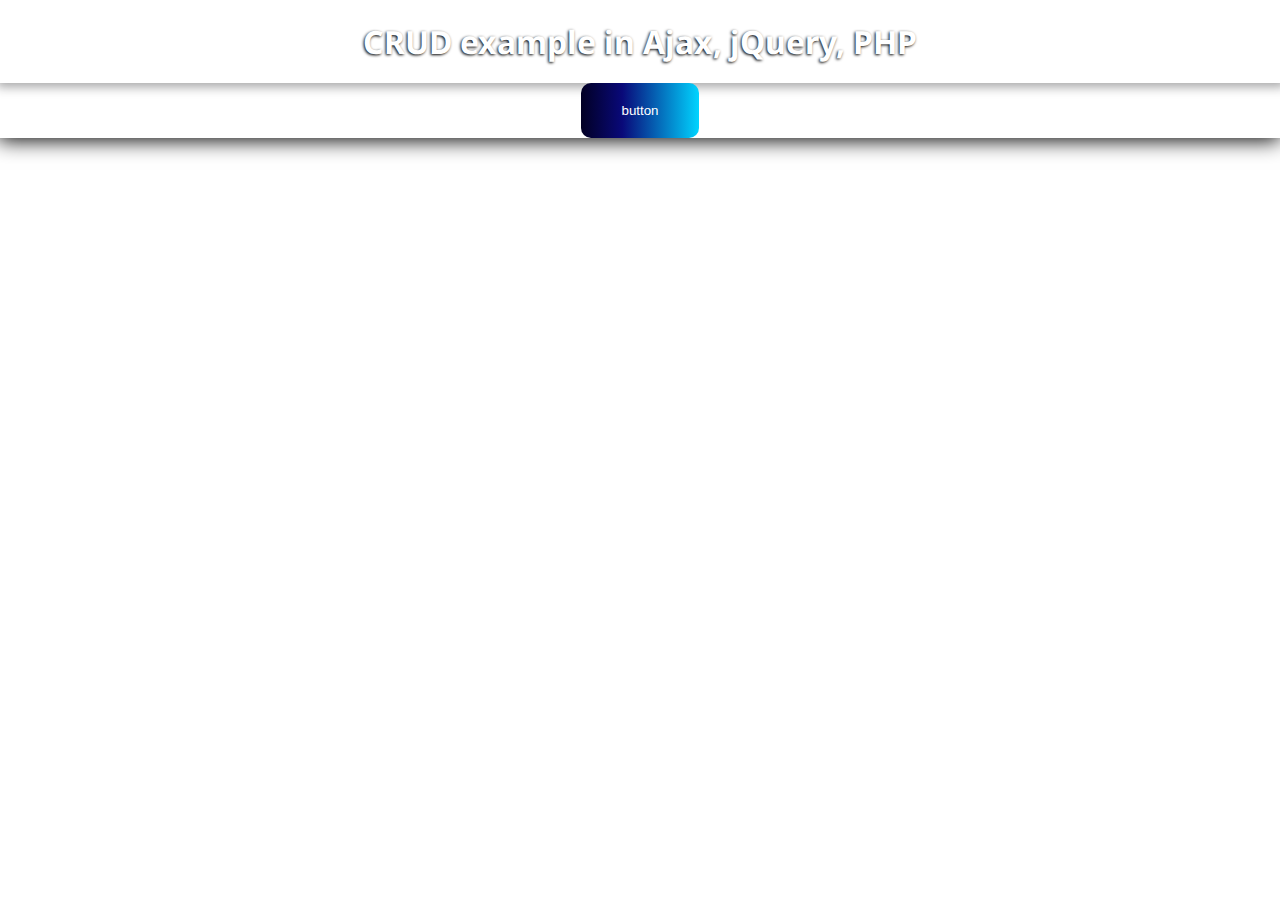
==== prototype-1/index.html @ 66a6d961 "prototype-1" ====
<!DOCTYPE html>
<html>

<head>
  <meta charset="utf-8">
  <meta name="viewport" content="width=device-width, initial-scale=1.0">
  <title>CRUD-APP</title>
  <link rel="stylesheet" href="style.css">
  <link href="https://fonts.googleapis.com/css?family=Droid+Sans" rel="stylesheet">
</head>

<body>
  <header>
    <h1 class="heading">CRUD example in Ajax, jQuery, PHP</h1>
    <div class="arrow">
      <center><button class="downArrow"> button</button></center>
    </div>
  </header>
  <div class="add-form">
    <h2 class="addForm-head">Add-Form</h2>
    <img src="./images/close.png" alt="" class="close">
    <label>Name</label>
    <input type="text" name="" value="" class="studentName"><br>
    <label>Father's name</label>
    <input type="text" name="" value="" class="studentFname"><br>
    <label>Rollno</label>
    <input type="text" name="" value="" class="studentRollno"><br>
    <label>Degree</label>
    <input type="text" name="" value="" class="studentDegree"><br>
    <label>Branch</label>
    <input type="text" name="" value="" class="studentBranch"><br>
    <input type="submit" name="" value="Add student" class="submit-student">
  </div>
  <ul class="studentsList">
    <h2 class="stdname"></h2>
    <h3 class="stdFname"></h3>
    <h4 class="stdrollno"></h4>
    <h5 class="stddegree"></h5>
    <h6 class="stdbranch"></h6>
    <input type="hidden" name="" value="" class="stdid">
  </ul>
  <h2 class="editForm-head" style="display:none">Edit-student-form</h2>
  <div class="edit-form">
    <h2 class="addForm-head">Edit-Form</h2>
    <img src="./images/close.png" alt="" class="close">
    <input type="hidden" name="" value="" class="sid">
    <label>Name</label>
    <input type="text" name="" value="" class="studentName"><br>
    <label>Father's name</label>
    <input type="text" name="" value="" class="studentFname"><br>
    <label>Rollno</label>
    <input type="text" name="" value="" class="studentRollno"><br>
    <label>Degree</label>
    <input type="text" name="" value="" class="studentDegree"><br>
    <label>Branch</label>
    <input type="text" name="" value="" class="studentBranch"><br>
    <input type="submit" name="" value="save student" class="save-student">
  </div>
</body>
<script src="https://code.jquery.com/jquery-3.2.1.min.js"
  integrity="sha256-hwg4gsxgFZhOsEEamdOYGBf13FyQuiTwlAQgxVSNgt4=" crossorigin="anonymous"></script>
<script src="studentapp.js"></script>

</html>
---- prototype-1/style.css ----
body {
  margin: 0;
  padding: 0;
  background-image: url(https://thumbs.dreamstime.com/z/planks-dark-old-wood-texture-background-170515350.jpg);
  font-family: "Droid Sans", sans-serif;
}
header {
  box-shadow: -1px 1px 20px 1px black;
}
.downArrow {
  padding: 20px 40px;
  border-radius: 10px;

  border: none;
  color: #fff;
  background: rgb(2, 0, 36);
  background: linear-gradient(
    90deg,
    rgba(2, 0, 36, 1) 0%,
    rgba(9, 9, 121, 1) 35%,
    rgba(0, 212, 255, 1) 100%
  );
}
.studentsList {
  margin: 0;
  padding: 0;
}
li {
  margin: 35px;
  padding: 20px;
  list-style-type: none;
  border: 1px solid #abafab;
  max-width: 300px;
  float: left;
  box-shadow: 10px 9px 16px 5px rgba(0, 0, 0, 0.24);
  color: #fff;
  background-image: url(https://i.pinimg.com/564x/d5/c8/7c/d5c87c9160550d386791069339bbd762.jpg);
}
.update-btn {
  padding: 10px;
  width: 80px;
  height: 40px;
  background-color: rgba(42, 42, 212, 0.85);
  color: white;
  text-align: center;
  font-size: 18px;
  border-radius: 15px;
  margin: 0 10px;
}
.delete-btn {
  padding: 10px;
  width: 80px;
  height: 40px;
  background-color: rgba(236, 12, 12, 0.82);
  color: white;
  text-align: center;
  font-size: 18px;
  border-radius: 15px;
  margin: 0 25px;
}
.delete-btn:hover {
  cursor: pointer;
  background-color: rgba(236, 12, 12, 0.56);
}
.update-btn:hover {
  cursor: pointer;
  background-color: rgba(42, 42, 212, 0.57);
}

.heading {
  text-align: center;
  background-image: url(https://thumbs.dreamstime.com/z/planks-dark-old-wood-texture-background-170515350.jpg);
  width: 100%;
  height: auto;
  margin: 0;
  padding: 20px;
  color: white;
  box-shadow: 1px 0px 10px 4px rgba(22, 22, 23, 0.38);
  text-shadow: -1px 1px 3px black;
}
.addForm-head {
  text-align: center;
  padding: 10px;
  margin: 0;
  color: #3399cc;
  text-shadow: -1px 1px 3px black;
}
.arrow {
  background-image: url(https://thumbs.dreamstime.com/z/planks-dark-old-wood-texture-background-170515350.jpg);
  width: 100%;
  height: auto;
}
.arrow:hover {
  cursor: pointer;
}
.add-form {
  display: none;
  width: 100%;
  height: auto;
  max-width: 500px;
  background-color: black;
  padding: 20px;
  border: 1px solid white;
  margin: 0 auto;
}
.close {
  float: right;
  margin-top: -70px;
  margin-right: -18px;
}
* {
  box-sizing: border-box;
}
/*input-fields*/
input {
  width: 100%;
  padding: 10px;
  margin: 8px 0;
  border: none;
  font-size: 14px;
  border-radius: 5px;
}
label {
  font-size: 18px;
  color: white;
}
/*submitButton*/
.submit-student {
  padding: 10px;
  width: 100%;
  background-color: #3399cc;
  cursor: pointer;
  -webkit-border-radius: 5px;
  border: none;
  font-size: 15px;
  margin: 0 auto;
  text-align: center;
  color: white;
}
.submitBtn:hover {
  background-color: #ff8533;
}
.edit-form {
  display: none;
  width: 100%;
  height: auto;
  max-width: 500px;
  background-color: black;
  padding: 20px;
  border: 1px solid white;
  margin: 0 auto;
}
.save-student {
  padding: 10px;
  width: 100%;
  background-image: url(https://thumbs.dreamstime.com/z/planks-dark-old-wood-texture-background-170515350.jpg);
  cursor: pointer;
  -webkit-border-radius: 5px;
  border: none;
  font-size: 15px;
  margin: 0 auto;
  text-align: center;
  color: white;
}
h2,
h3,
h4,
h5 {
  margin: 0;
  padding: 0;
}
h4,
h5,
h6 {
  font-size: 18px;
}
h6 {
  margin: 0;
  margin-bottom: 15px;
}
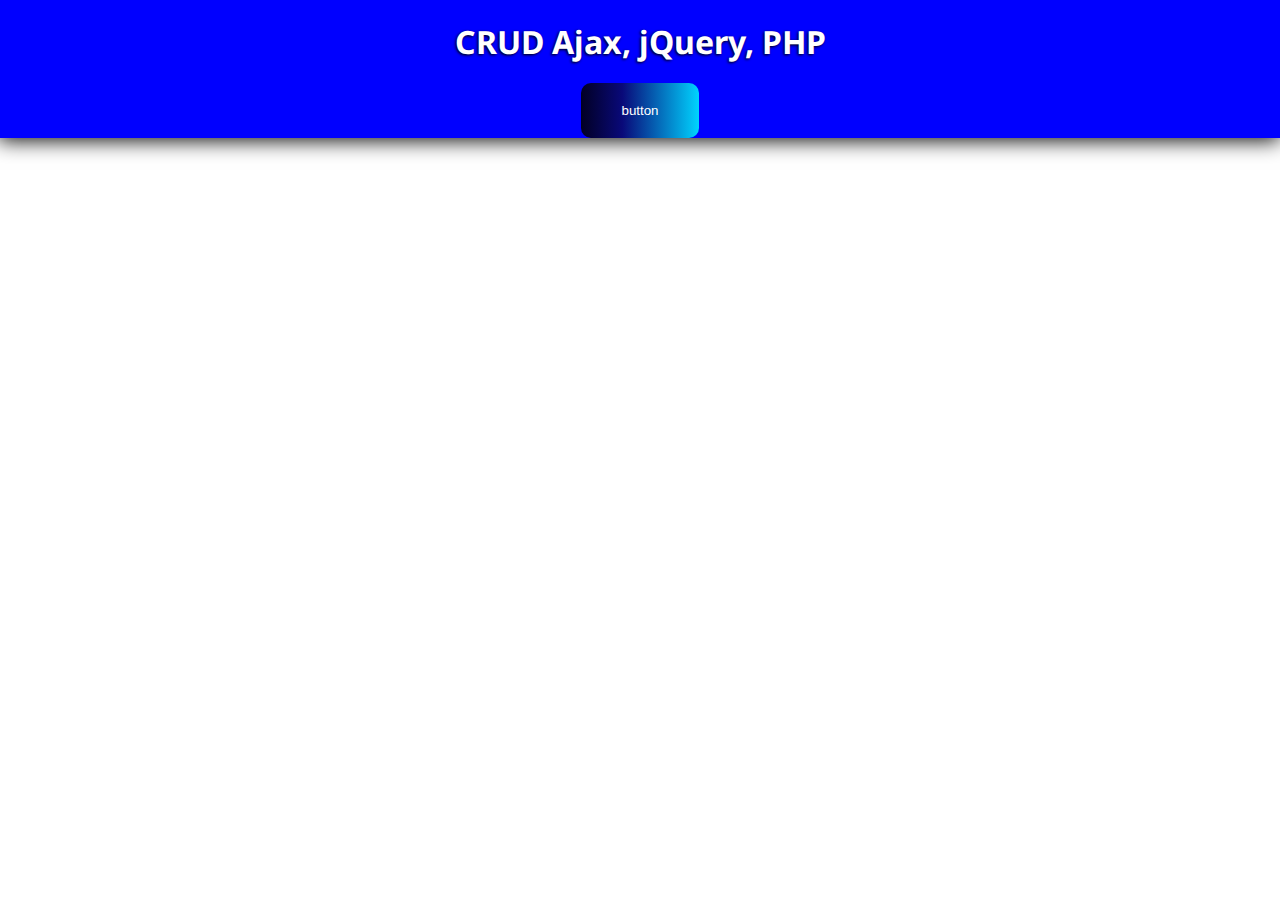
==== commit 32a37140: "modified" ====
--- a/prototype-1/index.html
+++ b/prototype-1/index.html
@@ -11,7 +11,7 @@
 
 <body>
   <header>
-    <h1 class="heading">CRUD example in Ajax, jQuery, PHP</h1>
+    <h1 class="heading">CRUD Ajax, jQuery, PHP</h1>
     <div class="arrow">
       <center><button class="downArrow"> button</button></center>
     </div>
--- a/prototype-1/style.css
+++ b/prototype-1/style.css
@@ -1,7 +1,9 @@
 body {
   margin: 0;
   padding: 0;
-  background-image: url(https://thumbs.dreamstime.com/z/planks-dark-old-wood-texture-background-170515350.jpg);
+  /* background-image: url(https://thumbs.dreamstime.com/z/planks-dark-old-wood-texture-background-170515350.jpg); */
+  background-color: #fff;
+
   font-family: "Droid Sans", sans-serif;
 }
 header {
@@ -68,8 +70,9 @@
 }
 
 .heading {
+  background-color: blue;
   text-align: center;
-  background-image: url(https://thumbs.dreamstime.com/z/planks-dark-old-wood-texture-background-170515350.jpg);
+  /* background-image: url(https://thumbs.dreamstime.com/z/planks-dark-old-wood-texture-background-170515350.jpg); */
   width: 100%;
   height: auto;
   margin: 0;
@@ -86,7 +89,9 @@
   text-shadow: -1px 1px 3px black;
 }
 .arrow {
-  background-image: url(https://thumbs.dreamstime.com/z/planks-dark-old-wood-texture-background-170515350.jpg);
+  background-color: blue;
+
+  /* background-image: url(https://thumbs.dreamstime.com/z/planks-dark-old-wood-texture-background-170515350.jpg); */
   width: 100%;
   height: auto;
 }
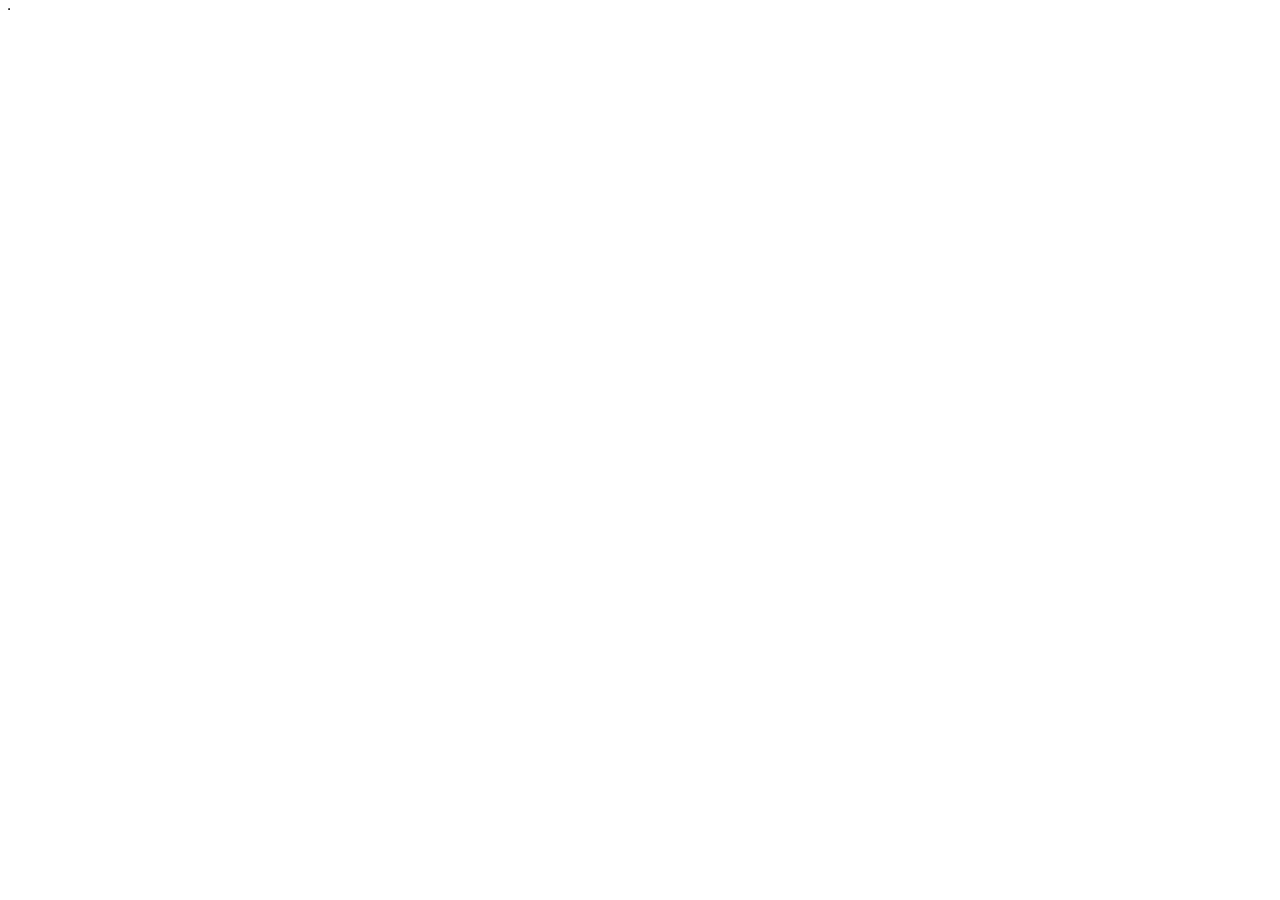
==== commit c265bb82: "modified" ====
--- a/prototype-1/index.html
+++ b/prototype-1/index.html
@@ -1,4 +1,4 @@
-<!DOCTYPE html>
+<!-- <!DOCTYPE html>
 <html>
 
 <head>
@@ -61,4 +61,19 @@
   integrity="sha256-hwg4gsxgFZhOsEEamdOYGBf13FyQuiTwlAQgxVSNgt4=" crossorigin="anonymous"></script>
 <script src="studentapp.js"></script>
 
+</html> -->
+<!DOCTYPE html>
+<html>
+  <head>
+    <meta charset="utf-8">
+    <meta name="viewport" content="width=device-width, initial-scale=1.0">
+    <title>CRUD-APP</title>
+  </head>
+  <body>
+
+    <table border="1" class="studentsList">
+    </table>
+  </body>
+  <script src="https://code.jquery.com/jquery-3.2.1.min.js"></script>
+  <script src="studentapp.js"></script>
 </html>--- a/prototype-1/style.css
+++ b/prototype-1/style.css
@@ -183,3 +183,7 @@
   margin: 0;
   margin-bottom: 15px;
 }
+table {
+  color: #000;
+  border: 2px rgb(40, 45, 116) solid;
+}
